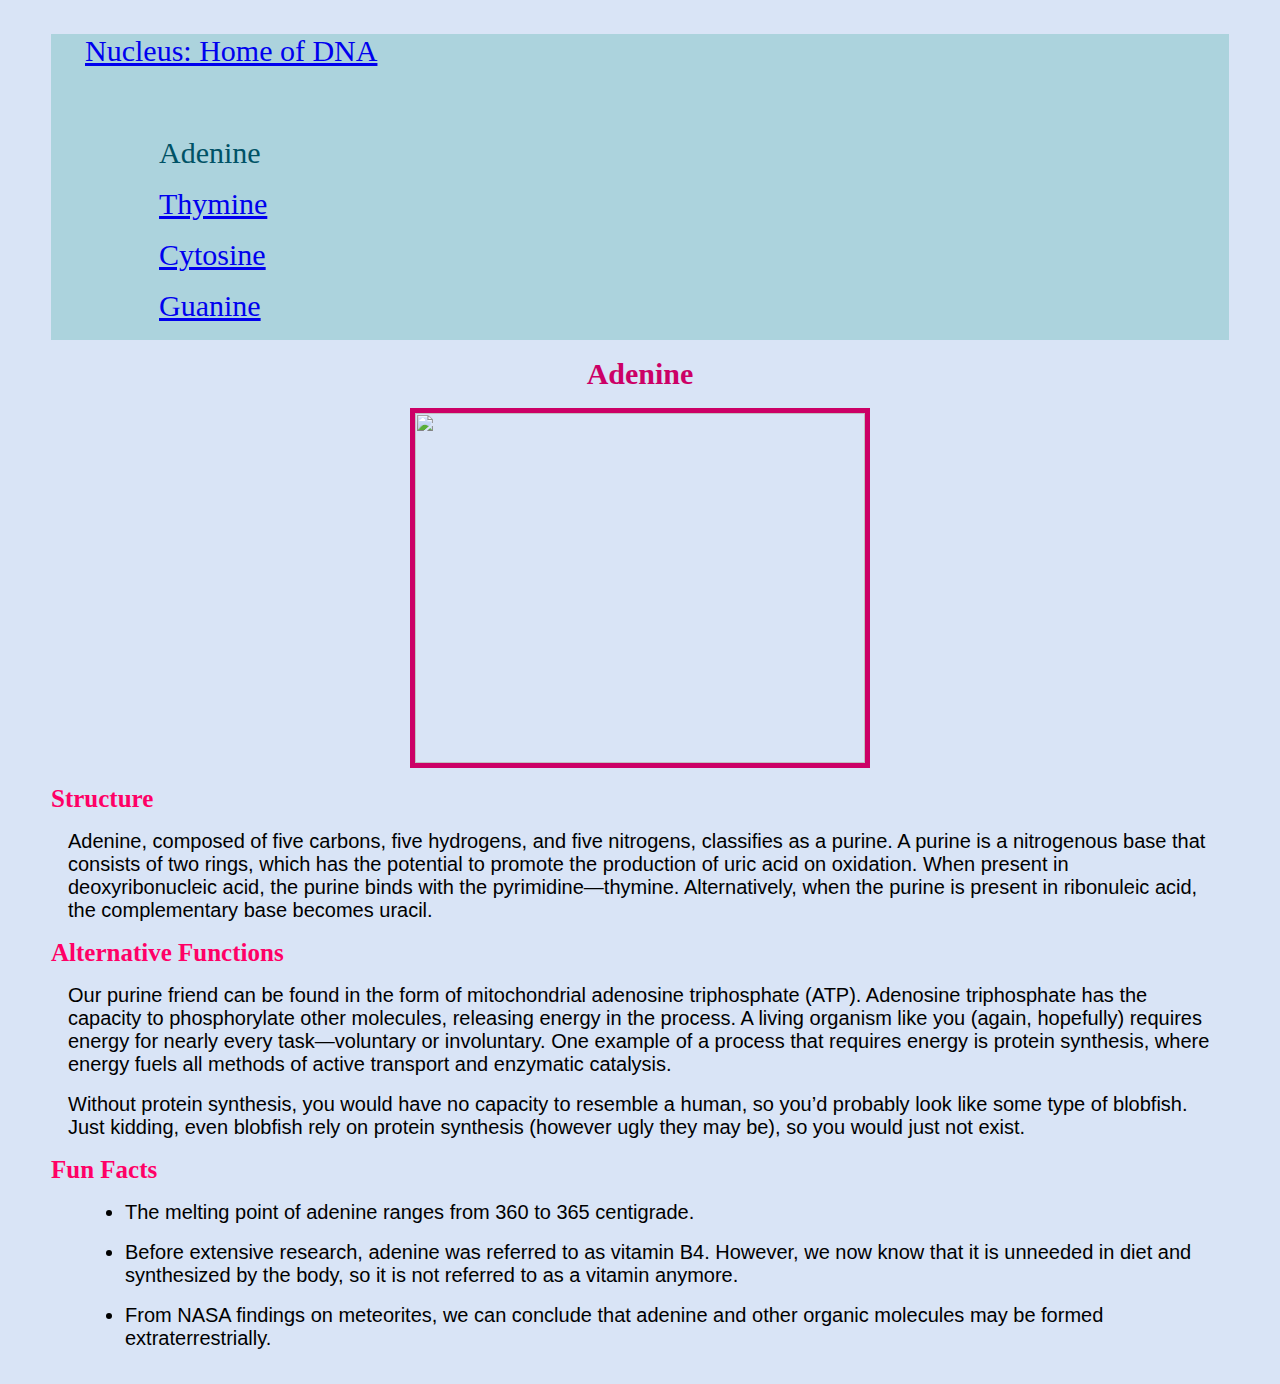
==== adenine.html @ c2604d21 "Update adenine.html" ====
<!DOCTYPE html>

<html lang="en">
  
  <head>
    <title>Adenine</title>
    <link href="subjectstylesheet.css" rel="stylesheet">
  </head>

 <nav>
      <div class="navigationbar">
        <a href="site.html">Nucleus: Home of DNA<a>
        <ul>
          <li class="active><a href="adenine.html">Adenine</a></li>
          <li><a href="thymine.html">Thymine</a></li>
          <li><a href="cytosine.html">Cytosine</a></li>
          <li><a href="guanine.html">Guanine</a></li>
        </ul> 
      </div>
</nav>

<body>
<h1>Adenine</h1>    
  <img src="https://www.genome.gov/sites/default/files/tg/en/illustration/adenine.jpg" class="center">
      <h3>Structure</h3>
<div class="bodyparasadenine">
        <p>Adenine, composed of five carbons, five hydrogens, and five nitrogens, classifies as a purine. A purine is a nitrogenous base that consists of two rings, which has the potential to promote the production of uric acid on oxidation. When present in deoxyribonucleic acid, the purine binds with the pyrimidine—thymine. Alternatively, when the purine is present in ribonuleic acid, the complementary base becomes uracil.</p> 
</div>
      <h3>Alternative Functions</h3>
<div class="bodyparasadenine">
        <p>Our purine friend can be found in the form of mitochondrial adenosine triphosphate (ATP). Adenosine triphosphate has the capacity to phosphorylate other molecules, releasing energy in the process. A living organism like you (again, hopefully) requires energy for nearly every task—voluntary or involuntary. One example of a process that requires energy is protein synthesis, where energy fuels all methods of active transport and enzymatic catalysis.</p>
        <p>Without protein synthesis, you would have no capacity to resemble a human, so you’d probably look like some type of blobfish. Just kidding, even blobfish rely on protein synthesis (however ugly they may be), so you would just not exist.</p>
</div>  
      <h3>Fun Facts</h3>
<div class="bodyparasadenine">
      <ul>
   <li>The melting point of adenine ranges from 360 to 365 centigrade.</li>
   <li>Before extensive research, adenine was referred to as vitamin B4. However, we now know that it is unneeded in diet and synthesized by the body, so it is not referred to as a vitamin anymore.</li>
   <li>From NASA findings on meteorites, we can conclude that adenine and other organic molecules may be formed extraterrestrially.</li>
      </ul>
</div>

</body> 
</html>
---- subjectstylesheet.css ----
* {
  margin: 17px;
}

body {
  background-color: #D9E4F6
}

.navigationbar ul {
  overflow: hidden;
  list-style: none;
  background-color:#ACD3DD;
}

nav {
  background-color: #ACD3DD;
  font-size: 30px;
  font-family: "Papyrus", Fantasy;
  color: #005266;
}

img {
  border: 5px solid #cc0066;
  height: 350px;
  width: 450px;
}

.center {
  display: block;
  margin-left: auto;
  margin-right: auto;
}

h1 {
  color: #cc0066;
  font-size: 30px;
  font-family: "Papyrus", Fantasy;
  text-align: center;
}

h3 {
  color: #ff0066;
  font-size: 25px;
  font-family: "Papyrus", Fantasy;
}


.bodyparasadenine {
  font-size: 20px;
  font-family: "Optima", sans-serif;
}

.bodyparasthymine {
  font-size: 20px;
  font-family: "Optima", sans-serif;
}

.bodyparascytosine {
  font-size: 20px;
  font-family: "Optima", sans-serif;
}

.bodyparasguanine {
  font-size: 20px;
  font-family: "Optima", sans-serif;
}

.bodyparashome {
  font-size: 20px;
  font-family: "Optima", sans-serif;
}

.active {
  background-color: #ffccff;
}
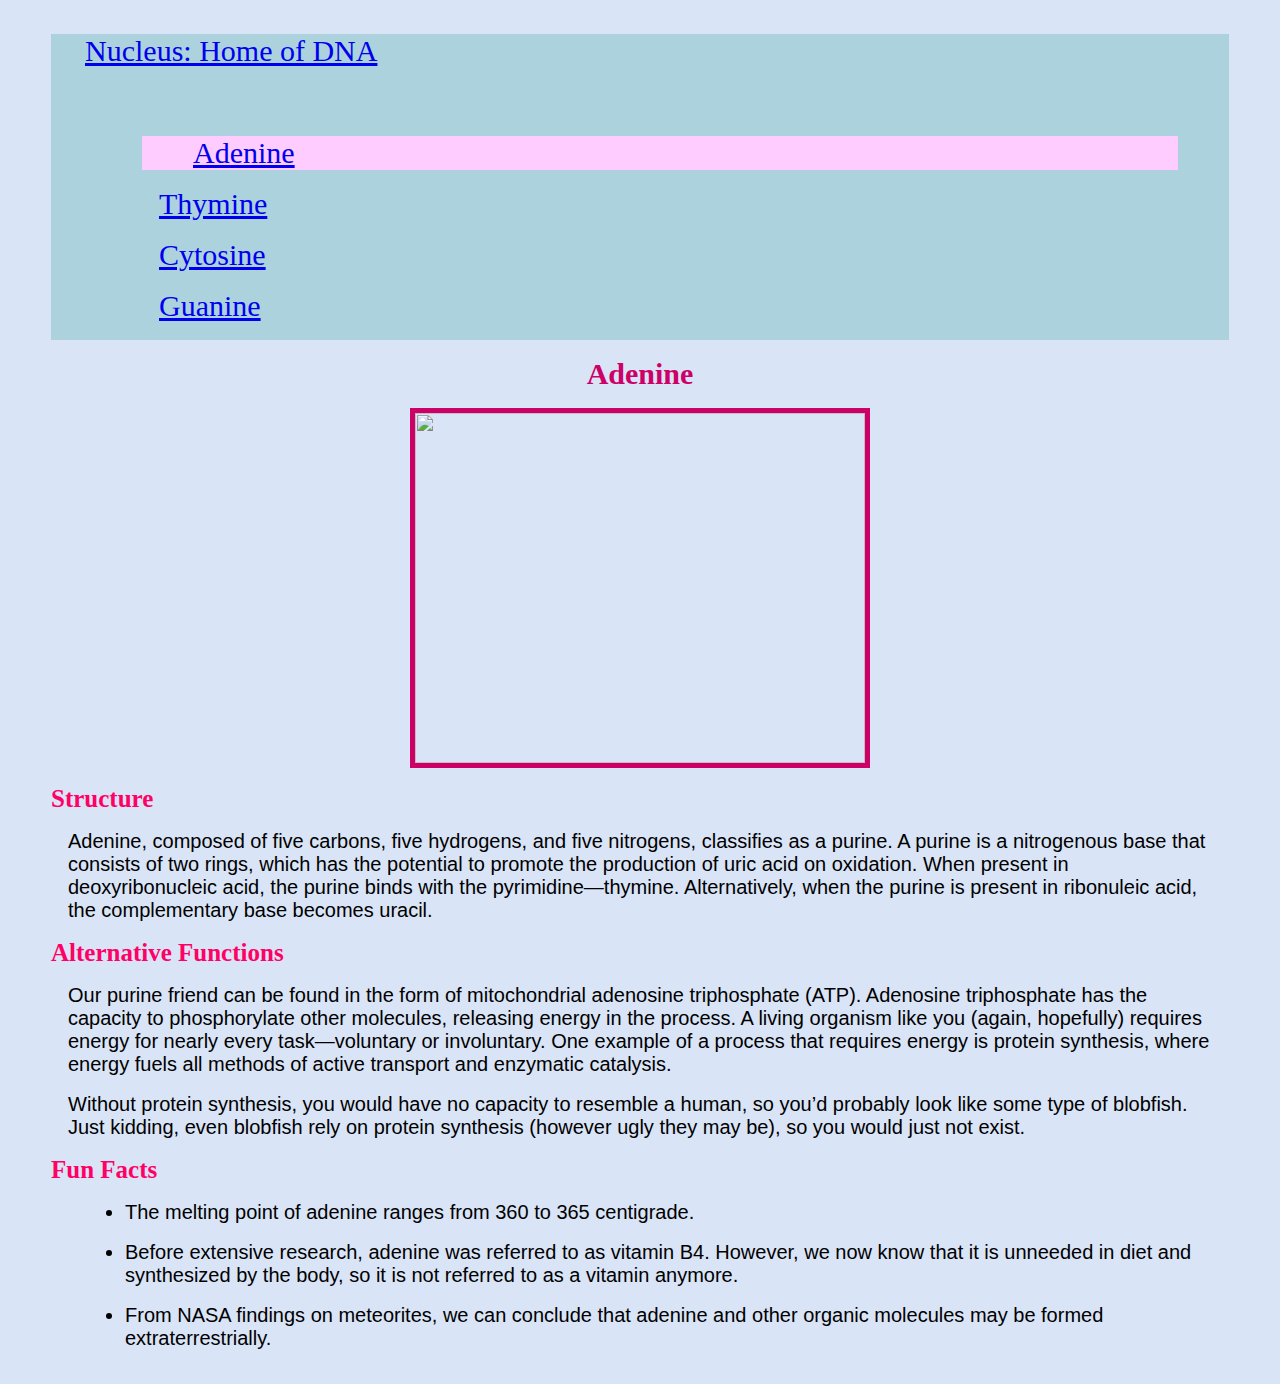
==== commit dd4221c8: "Update adenine.html" ====
--- a/adenine.html
+++ b/adenine.html
@@ -11,7 +11,7 @@
       <div class="navigationbar">
         <a href="site.html">Nucleus: Home of DNA<a>
         <ul>
-          <li class="active><a href="adenine.html">Adenine</a></li>
+          <li class="active"><a href="adenine.html">Adenine</a></li>
           <li><a href="thymine.html">Thymine</a></li>
           <li><a href="cytosine.html">Cytosine</a></li>
           <li><a href="guanine.html">Guanine</a></li>
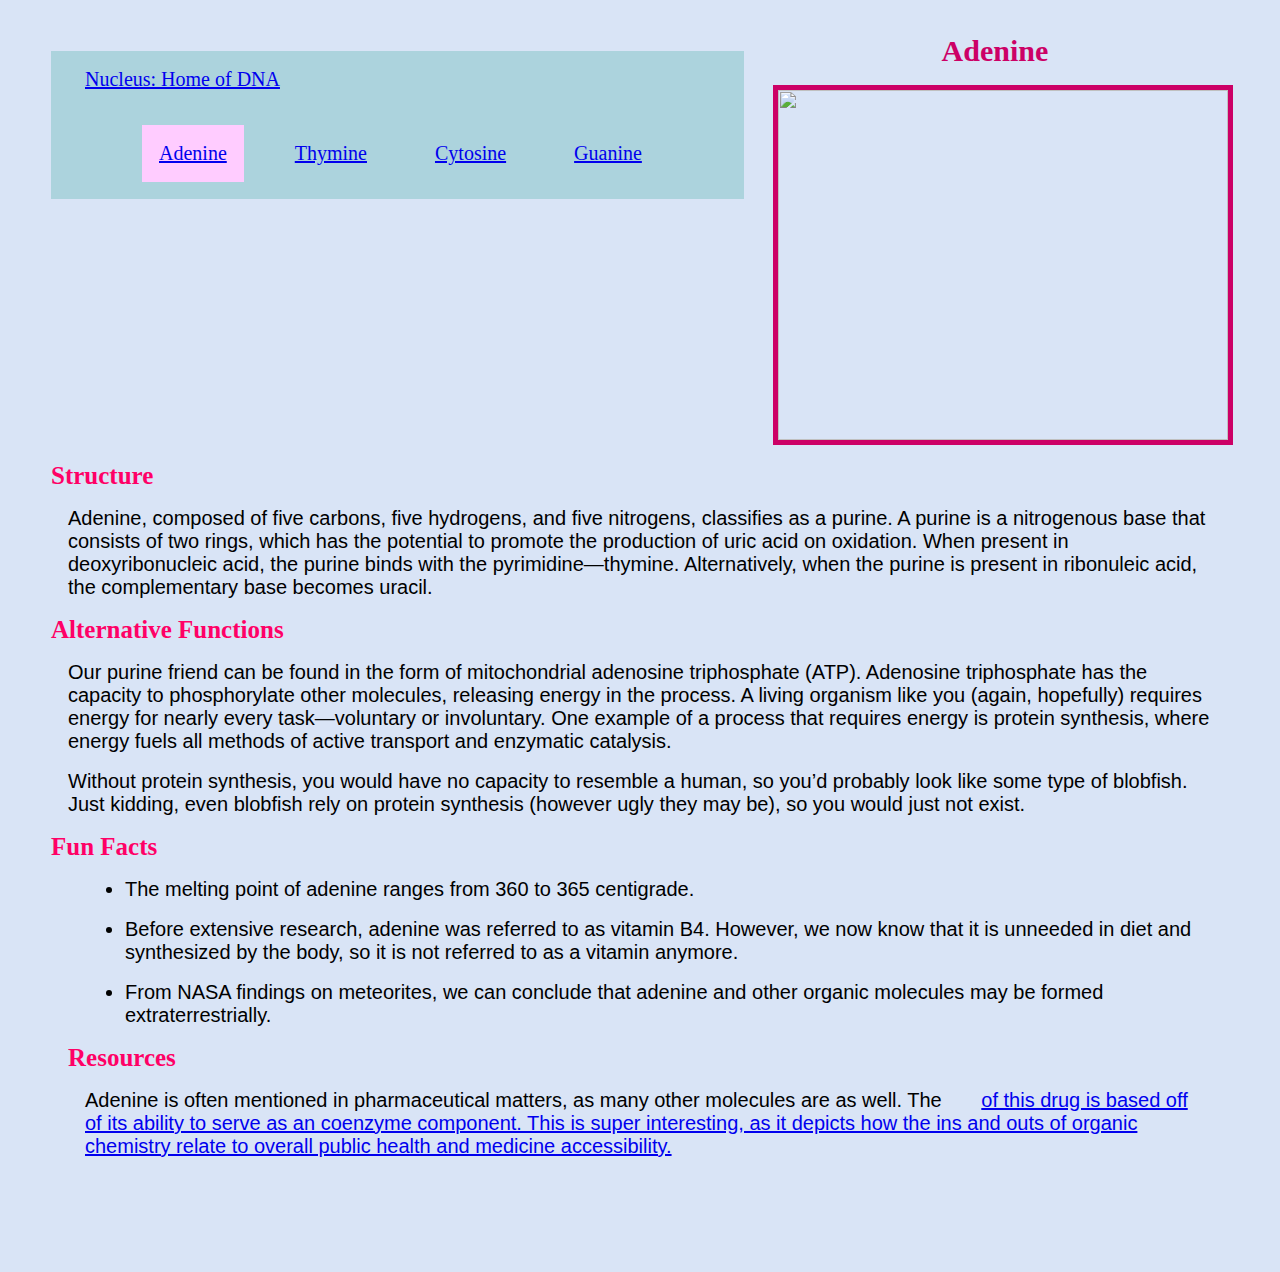
==== commit c707e236: "Update adenine.html" ====
--- a/adenine.html
+++ b/adenine.html
@@ -10,7 +10,7 @@
  <nav>
       <div class="navigationbar">
         <a href="site.html">Nucleus: Home of DNA<a>
-        <ul>
+        <ul id="menu">
           <li class="active"><a href="adenine.html">Adenine</a></li>
           <li><a href="thymine.html">Thymine</a></li>
           <li><a href="cytosine.html">Cytosine</a></li>
@@ -38,6 +38,9 @@
    <li>Before extensive research, adenine was referred to as vitamin B4. However, we now know that it is unneeded in diet and synthesized by the body, so it is not referred to as a vitamin anymore.</li>
    <li>From NASA findings on meteorites, we can conclude that adenine and other organic molecules may be formed extraterrestrially.</li>
       </ul>
+      <h3>Resources</h3>
+<div class="bodyparasadenine">
+        <p>Adenine is often mentioned in pharmaceutical matters, as many other molecules are as well. The <a href="https://go.drugbank.com/drugs/DB00173"><pharmacodynamics> of this drug is based off of its ability to serve as an coenzyme component. This is super interesting, as it depicts how the ins and outs of organic chemistry relate to overall public health and medicine accessibility.</p>
 </div>
 
 </body> 
--- a/subjectstylesheet.css
+++ b/subjectstylesheet.css
@@ -6,17 +6,22 @@
   background-color: #D9E4F6
 }
 
-.navigationbar ul {
-  overflow: hidden;
-  list-style: none;
-  background-color:#ACD3DD;
+nav {
+  background-color: #ACD3DD;
+  font-size: 20px;
+  font-family: "Papyrus", Fantasy;
+  color: #005266;
+  float: left;
 }
 
-nav {
-  background-color: #ACD3DD;
-  font-size: 30px;
-  font-family: "Papyrus", Fantasy;
-  color: #005266;
+#menu li {
+  list-style: none;
+  display: inline-block;
+  float: left;
+}
+
+li a {
+  display: block;
 }
 
 img {
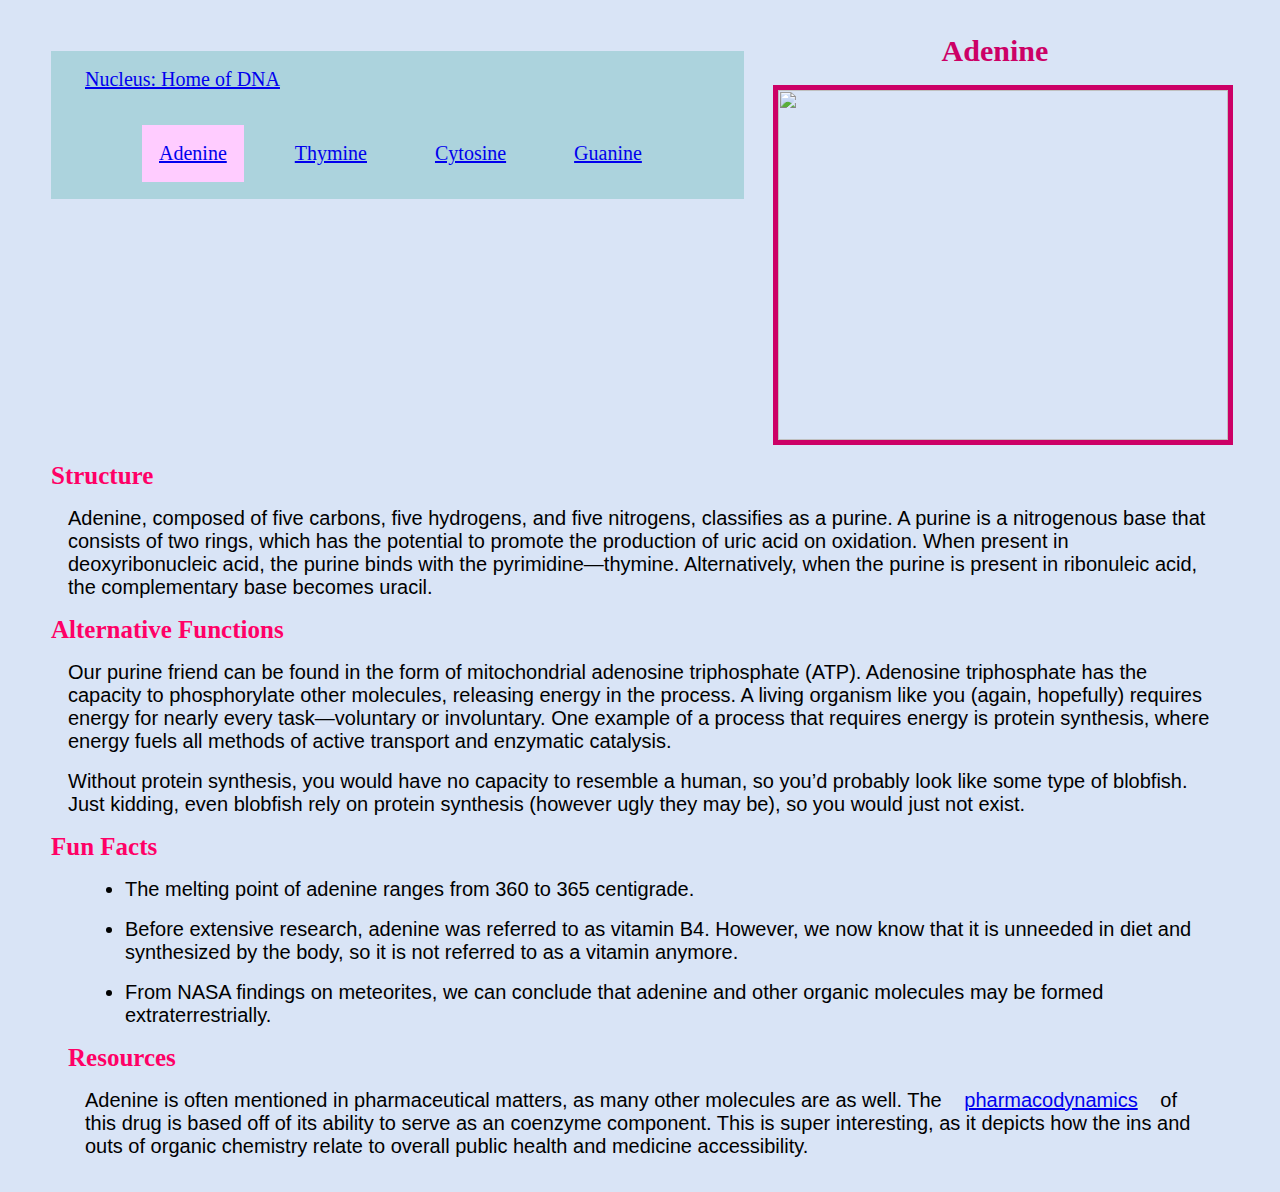
==== commit 2eb18cb6: "Update adenine.html" ====
--- a/adenine.html
+++ b/adenine.html
@@ -40,7 +40,7 @@
       </ul>
       <h3>Resources</h3>
 <div class="bodyparasadenine">
-        <p>Adenine is often mentioned in pharmaceutical matters, as many other molecules are as well. The <a href="https://go.drugbank.com/drugs/DB00173"><pharmacodynamics> of this drug is based off of its ability to serve as an coenzyme component. This is super interesting, as it depicts how the ins and outs of organic chemistry relate to overall public health and medicine accessibility.</p>
+        <p>Adenine is often mentioned in pharmaceutical matters, as many other molecules are as well. The <a href="https://go.drugbank.com/drugs/DB00173">pharmacodynamics</a> of this drug is based off of its ability to serve as an coenzyme component. This is super interesting, as it depicts how the ins and outs of organic chemistry relate to overall public health and medicine accessibility.</p>
 </div>
 
 </body> 
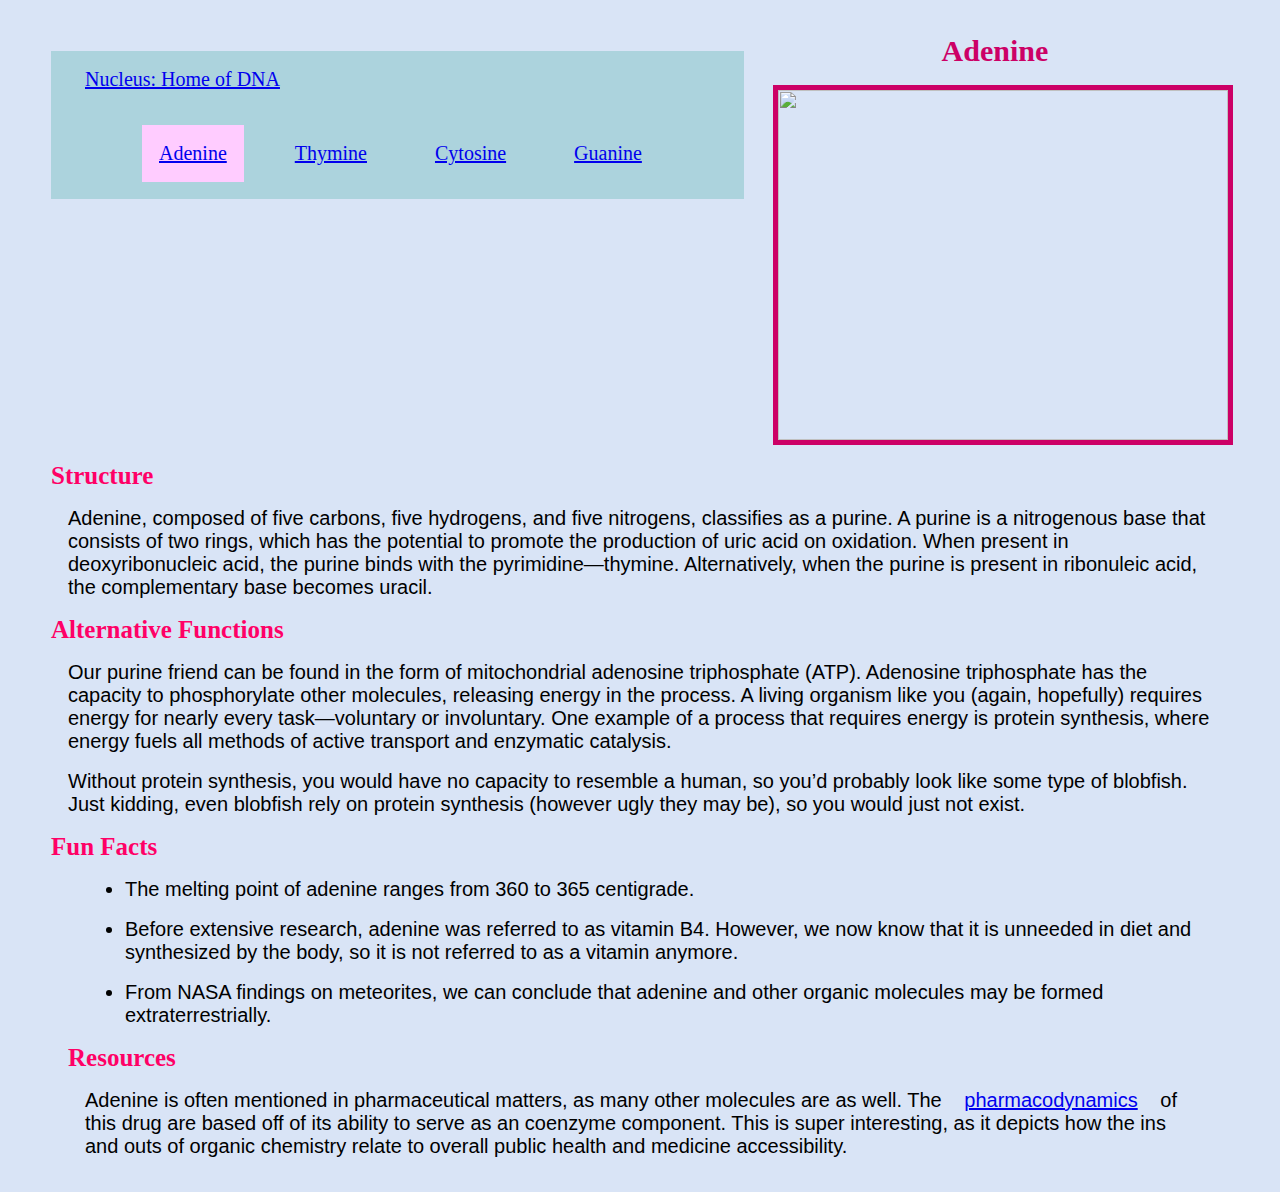
==== commit 7a0db503: "Update adenine.html" ====
--- a/adenine.html
+++ b/adenine.html
@@ -40,7 +40,7 @@
       </ul>
       <h3>Resources</h3>
 <div class="bodyparasadenine">
-        <p>Adenine is often mentioned in pharmaceutical matters, as many other molecules are as well. The <a href="https://go.drugbank.com/drugs/DB00173">pharmacodynamics</a> of this drug is based off of its ability to serve as an coenzyme component. This is super interesting, as it depicts how the ins and outs of organic chemistry relate to overall public health and medicine accessibility.</p>
+        <p>Adenine is often mentioned in pharmaceutical matters, as many other molecules are as well. The <a href="https://go.drugbank.com/drugs/DB00173">pharmacodynamics</a> of this drug are based off of its ability to serve as an coenzyme component. This is super interesting, as it depicts how the ins and outs of organic chemistry relate to overall public health and medicine accessibility.</p>
 </div>
 
 </body> 
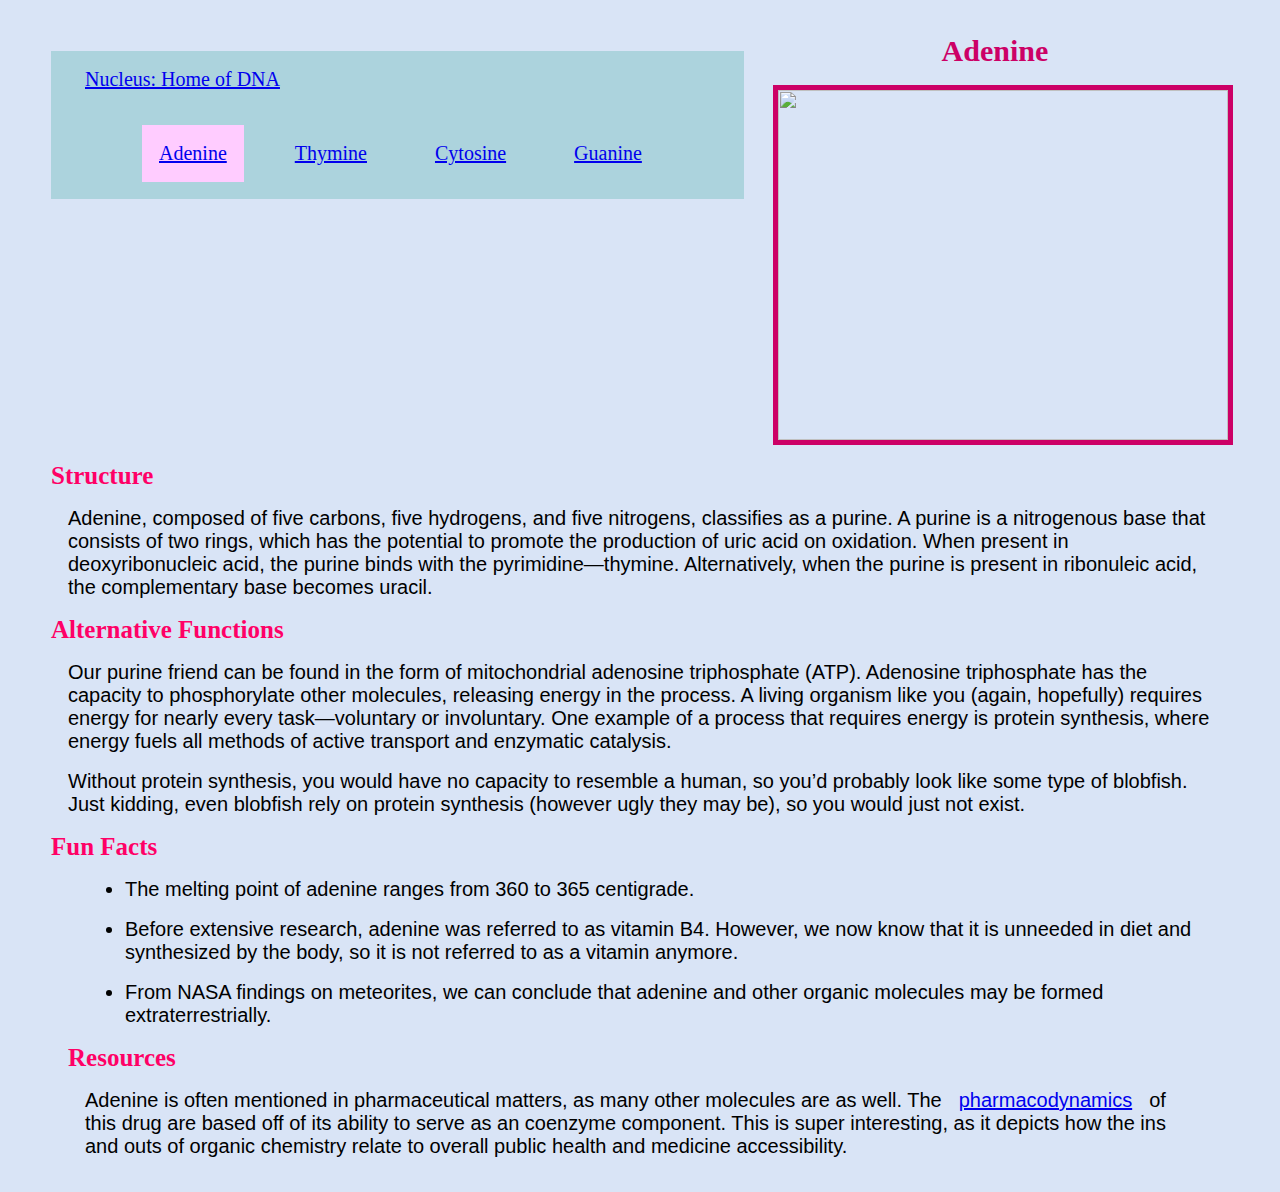
==== commit 396b0c09: "Update adenine.html" ====
--- a/adenine.html
+++ b/adenine.html
@@ -40,7 +40,7 @@
       </ul>
       <h3>Resources</h3>
 <div class="bodyparasadenine">
-        <p>Adenine is often mentioned in pharmaceutical matters, as many other molecules are as well. The <a href="https://go.drugbank.com/drugs/DB00173">pharmacodynamics</a> of this drug are based off of its ability to serve as an coenzyme component. This is super interesting, as it depicts how the ins and outs of organic chemistry relate to overall public health and medicine accessibility.</p>
+        <p>Adenine is often mentioned in pharmaceutical matters, as many other molecules are as well. The<a href="https://go.drugbank.com/drugs/DB00173">pharmacodynamics</a>of this drug are based off of its ability to serve as an coenzyme component. This is super interesting, as it depicts how the ins and outs of organic chemistry relate to overall public health and medicine accessibility.</p>
 </div>
 
 </body> 
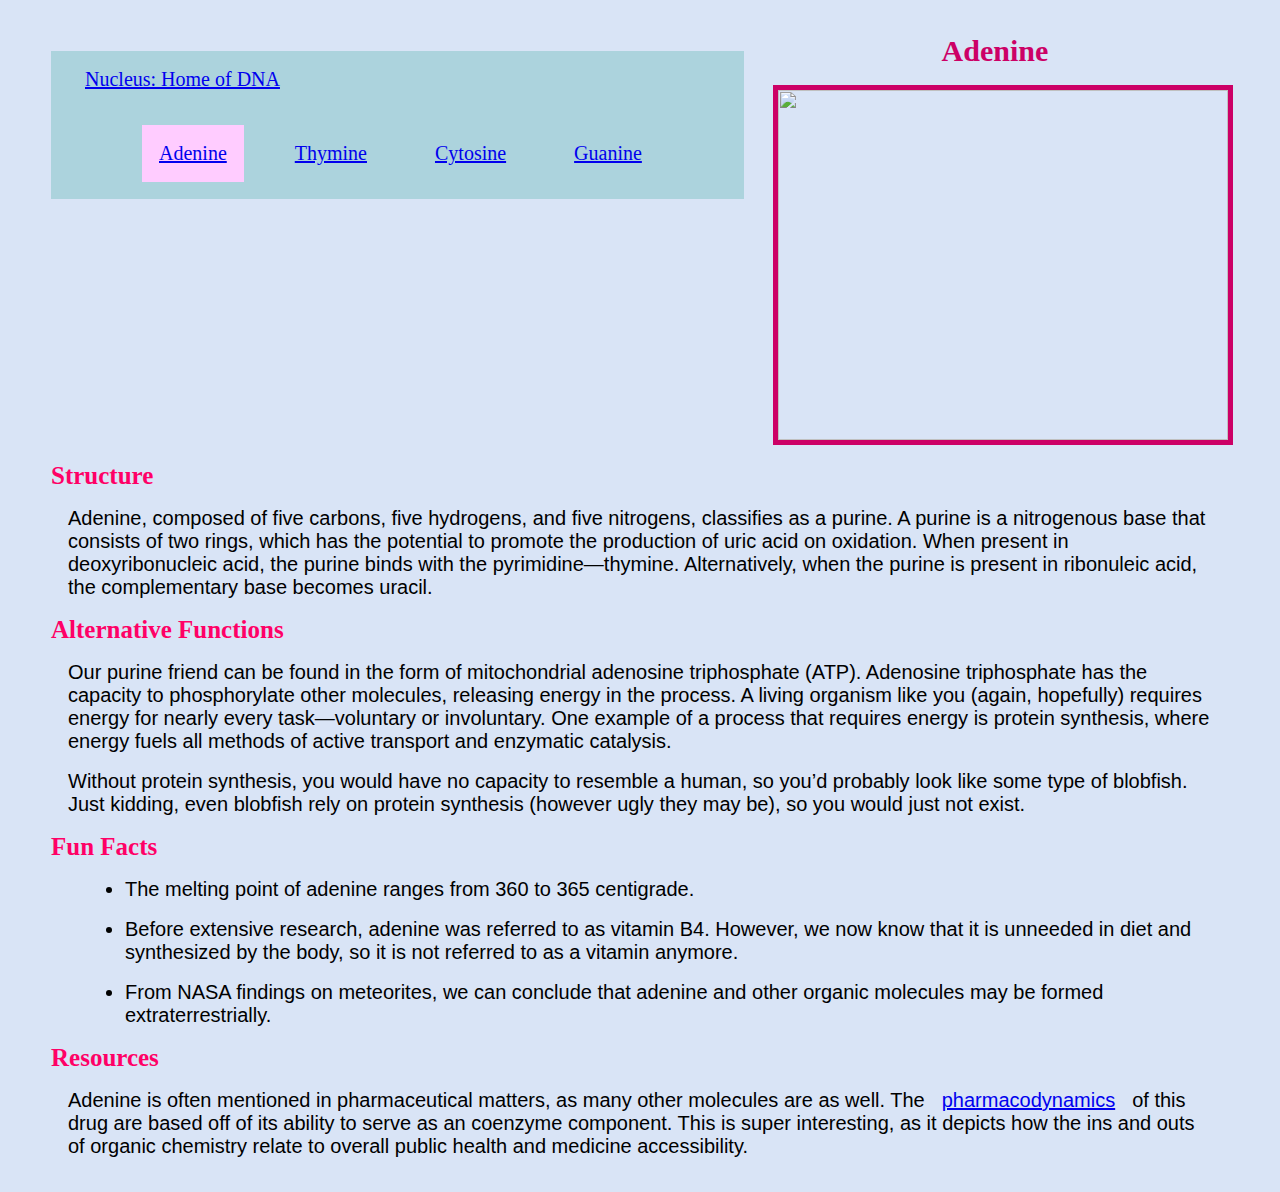
==== commit f62d28db: "Update adenine.html" ====
--- a/adenine.html
+++ b/adenine.html
@@ -38,6 +38,7 @@
    <li>Before extensive research, adenine was referred to as vitamin B4. However, we now know that it is unneeded in diet and synthesized by the body, so it is not referred to as a vitamin anymore.</li>
    <li>From NASA findings on meteorites, we can conclude that adenine and other organic molecules may be formed extraterrestrially.</li>
       </ul>
+</div>
       <h3>Resources</h3>
 <div class="bodyparasadenine">
         <p>Adenine is often mentioned in pharmaceutical matters, as many other molecules are as well. The<a href="https://go.drugbank.com/drugs/DB00173">pharmacodynamics</a>of this drug are based off of its ability to serve as an coenzyme component. This is super interesting, as it depicts how the ins and outs of organic chemistry relate to overall public health and medicine accessibility.</p>
